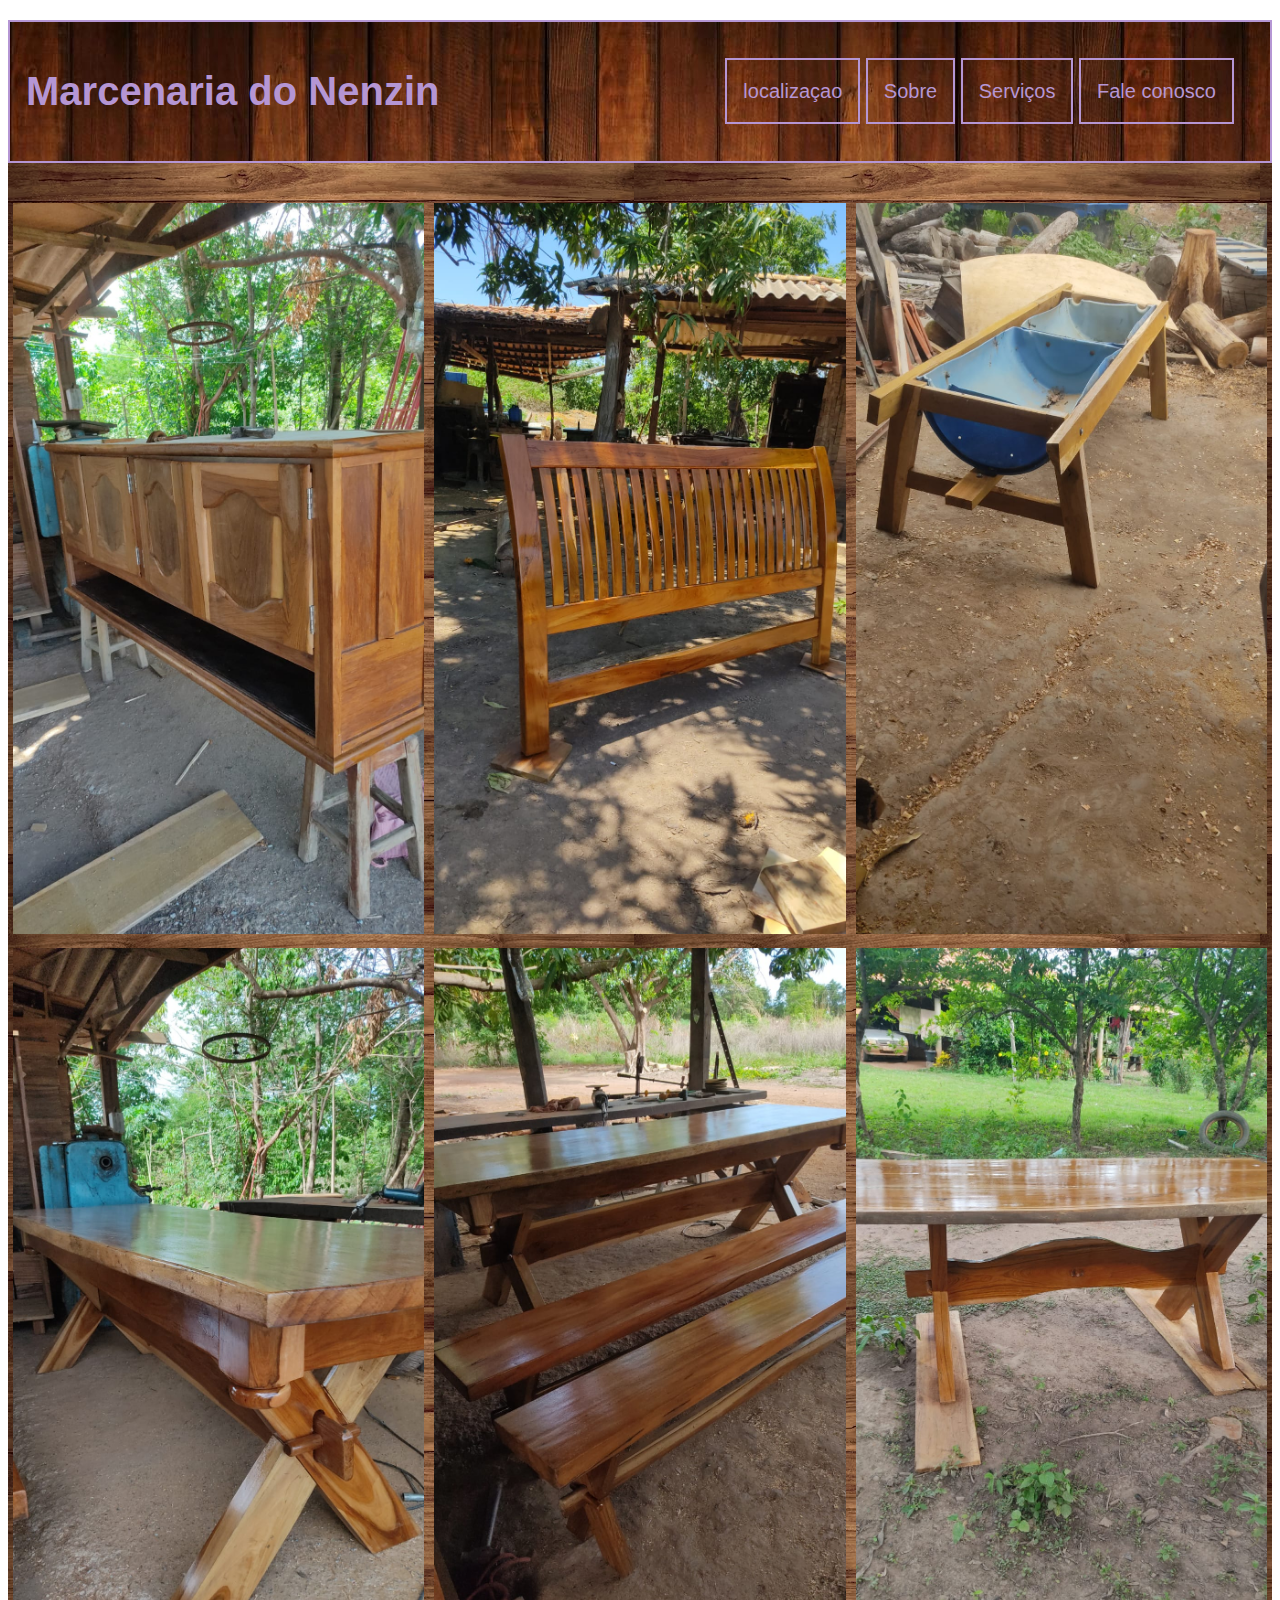
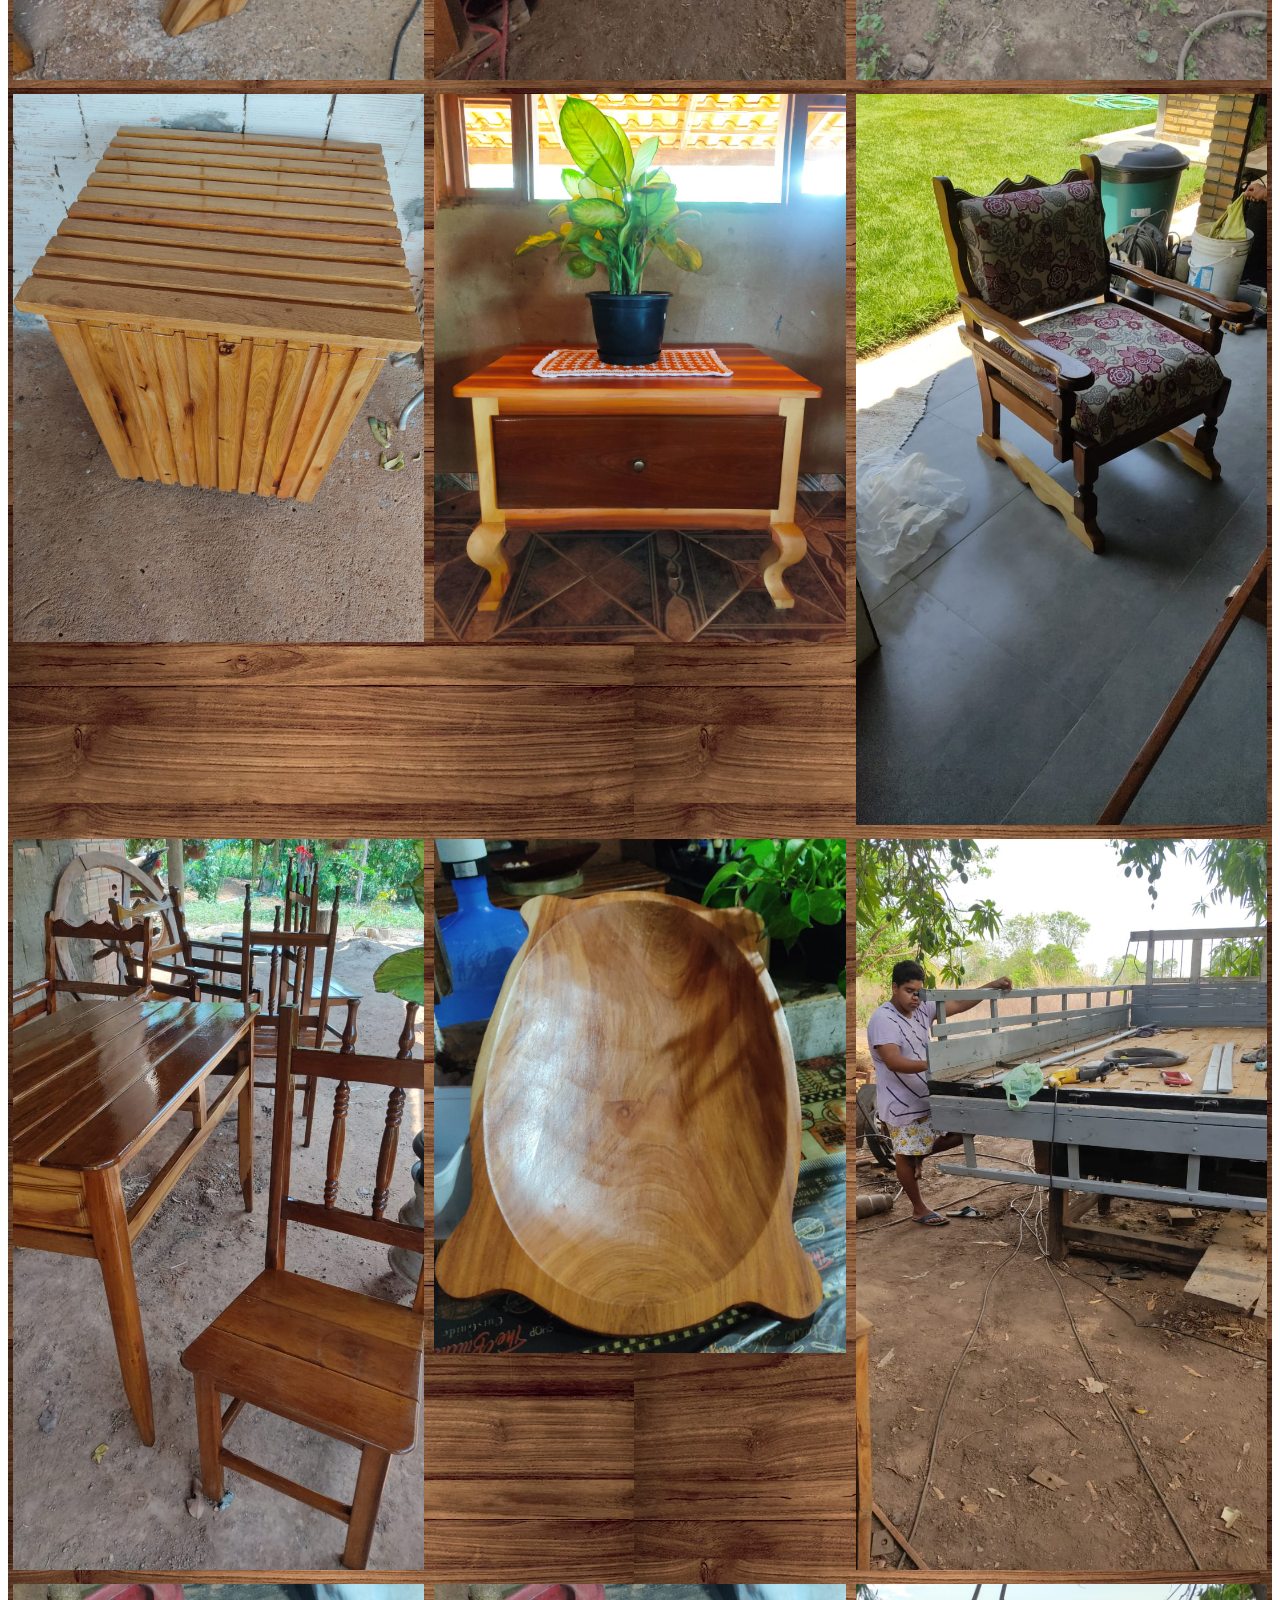
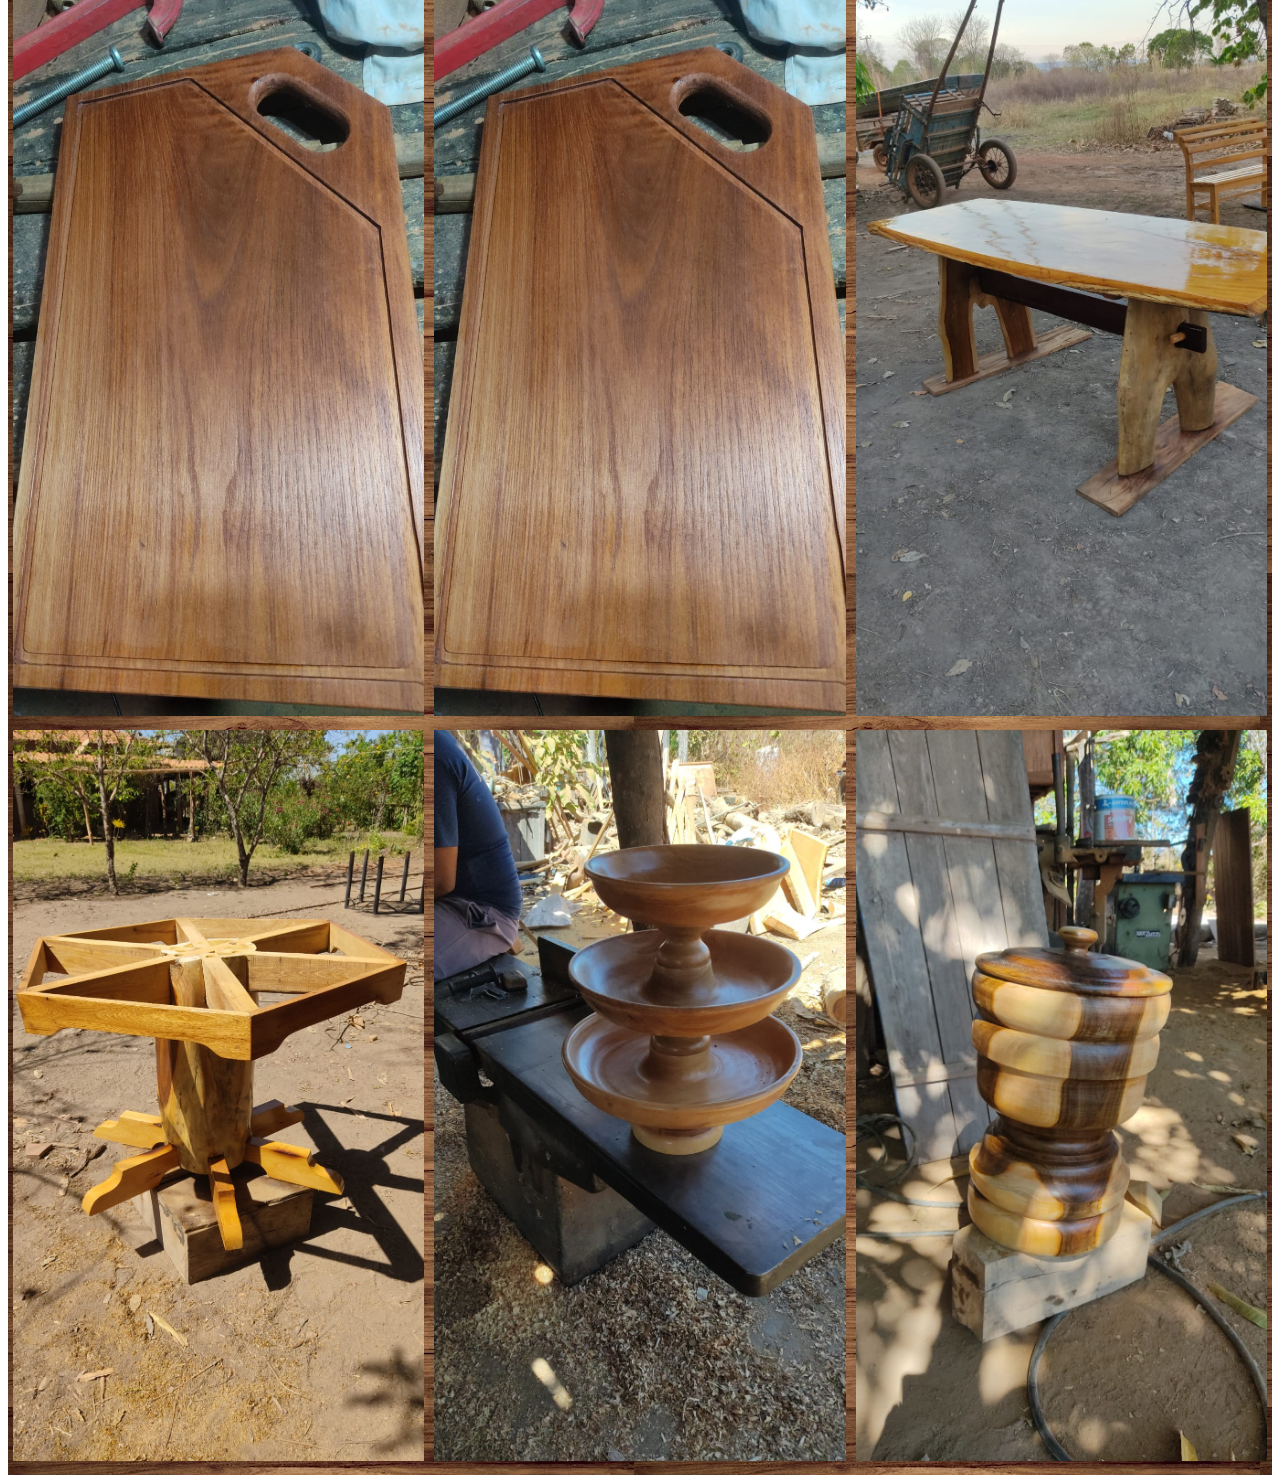
==== index.html @ 3ea5c39b "site msrcenaria prototipo" ====
<!DOCTYPE html>
<html lang="pt-br">
<head>
    <meta  http-equiv="X-UA-Compatible" content="IE=edge">
    <meta charset="UTF-8">
    <meta name="viewport" content="width=device-width, initial-scale=1.0">
    <title>aprendendojquery</title>
    <script src="https://code.jquery.com/jquery-3.7.1.min.js"></script>
    <link rel="stylesheet" href="css/style.css">
    <script>
      var images = document.querySelectorAll('.item img');
      for(var i = 0; i < images.length; i++) {
          images[i].addEventListener('click', function() {
              window.open('https://wa.me/seu-numero-no-whatsapp', '_blank');
          });
      }

  </script>



</head>
<body ><nav  class="fundo">
  <menu class="title">
    <h1>Marcenaria do Nenzin</h1>
    
 
       </div>
      <div class="menu">
        <a target="_blank" id="#localizacao"  href="https://www.google.com/search?q=marcenaria+do+nenzim&rlz=1C1FCXM_pt-PTBR1019BR1019&oq=marce&gs_lcrp=[base64]&sourceid=chrome&ie=UTF-8">localizaçao</a>
        <a target="_blank" href="sobre.html">Sobre</a>
        <a href="">Serviços</a>
        <a  id="botao" href="https://wa.me/5562996203346?text=Marcenaria%20do%20nenzin,%20como%20podemos%20ajudar?">Fale conosco</a>
   </div>
</menu >
   
         <div    class="gallery" >
         
            <div class="gallery">
               <div class="item"><img src="img/IMG-20231227-WA0054.jpg" alt="1"></div>
               <div class="item"><img src="img/IMG-20231227-WA0057.jpg" alt="2"></div>
               <div class="item"><img src="img/IMG-20231227-WA0060.jpg" alt="2"></div>
               <div class="item"><img src="img/IMG-20231227-WA0066.jpg" alt="2"></div>
               <div class="item"><img src="img/IMG-20231227-WA0067.jpg" alt="2"></div>
               <div class="item"><img src="img/IMG-20240229-WA0059.jpg" alt="2"></div>
               <div class="item"><img src="img/IMG-20240229-WA0060.jpg" alt="2"></div>
               <div class="item"><img src="img/IMG-20240229-WA0065.jpg" alt="2"></div>
               <div class="item"><img src="img/IMG-20240229-WA0086.jpg" alt="2"></div>
               <div class="item"><img src="img/IMG-20240229-WA0089.jpg" alt="2"></div>
               <div class="item"><img src="img/IMG-20240229-WA0066.jpg" alt="2"></div>
               <div class="item"><img src="img/IMG-20240229-WA0090.jpg" alt="2"></div>
               <div class="item"><img src="img/IMG-20240229-WA0093.jpg" alt="2"></div>
               <div class="item"><img src="img/IMG-20240229-WA0093.jpg" alt="2"></div>
               <div class="item"><img src="img/IMG-20240229-WA0095.jpg" alt="2"></div>
               <div class="item"><img src="img/IMG-20240229-WA0101.jpg" alt="2"></div>
               <div class="item"><img src="img/IMG-20240229-WA0109.jpg" alt="2"></div>
               <div class="item"><img src="img/IMG-20240229-WA0122.jpg" alt="2"></div>
               <!-- Adicione mais divs com classe "item" conforme necessário -->
             </div>
             


</body>
 <script>
    jQuery("p").css("color","#00ffff")
 </script>
 <script src="js/controle.js"></script>
</html>
---- css/style.css ----
.fundo{
    box-sizing: border-box;
    background-image:url("../img/piso-de-madeira-marrom_53876-90802.avif");
}
p{
    color: a;
}
.subtitle{
    text-align: center;
    
}
.title{
  color: rgb(181, 150, 212);
  text-decoration: none;
  font-size: 20px;
  padding: 20px 16px;
  display: flex;
  justify-content: space-between;
  align-items: center;
  border:  2px solid;
  background: linear-gradient(to right,#b6a68d 10%, #8a7a5b 50%, #b6a68d 100%);
  background-image: url("../img/taboadodoBacgroud.jpj.jpg");
  background-repeat: repeat;
  font-family: 'Roboto', sans-serif;
  
}
.gallery {
    display: flex;
    flex-wrap: wrap;
    margin-top: 20px;
  }
  
  /* .gallery ul {
    list-style: none;
    padding: 0;
    margin: 0;
  }
  
  .gallery li {
    margin: 10px;
    display: flex;
    flex-wrap: wrap;
    justify-content: space-between;
  }
  
  .gallery img {
    max-width: 20%;
    height: auto;
    transition: transform 0.3s ease;
    width: 20%;
    padding: 10px;
    box-sizing: border-box;
  } */
  
  /* .gallery img:hover {
    transform: scale(1.1); }*/
  
  .menu{
    text-align: right;
    /* margin-top: 20px; */
    
padding: 20px;
}
.menu a {
    color: rgb(181, 150, 212);
    text-decoration: none;
    font-size: 20px;
    padding: 20px 16px;
    border:  2px solid;

}
.menu a:hover {
    color: rgb(181, 150, 212);
    border-top:  4px solid  ;
}

/* .gallery {
  display: flex;
  flex-wrap: wrap;
  justify-content: space-between;
}

.gallery .item {
  flex: 1 1 calc(33.33% - 10px); 
  margin-bottom: 10px; 
}

.gallery .item img {
  width: 20%;
  height: auto;
} */
.gallery {
  display: flex;
  flex-wrap: wrap;
}

.gallery .item {
  flex: 1 1 calc(33.33% - 10px); /* Cada coluna ocupa 33.33% da largura da tela com um espaço de 10px entre elas */
  margin: 0 5px 10px; /* Margem nas laterais e na parte inferior de cada item */
}

.gallery .item img {
  width: 100%;
  height: auto;
}
  /* .fundodemadeira{
    background-image:url("../img/piso-de-madeira-marrom_53876-90802.avif");
  } */

.aling{
  text-align: center;
}
/* .larguraSobre{
  
  width: 30% ;
  text-align: center;
  border: 2px solid;
  text-shadow: #2d2d2c;
  font-size: x-large;
}
.larguraSobre2{
  left: 10%;
  width: 30%;
  margin-left: 30%;
} */

    .container {
        display: flex;
    }

    .larguraSobre,
    .larguraSobre2 {
        flex: 1; /* Para ocupar espaço igualmente */
        margin-right: 20px; /* Espaçamento entre as divs */
        width: 30% ;
        text-align: center;
        border: 2px solid;
        text-shadow: #2d2d2c;
        font-size: x-large;
    }
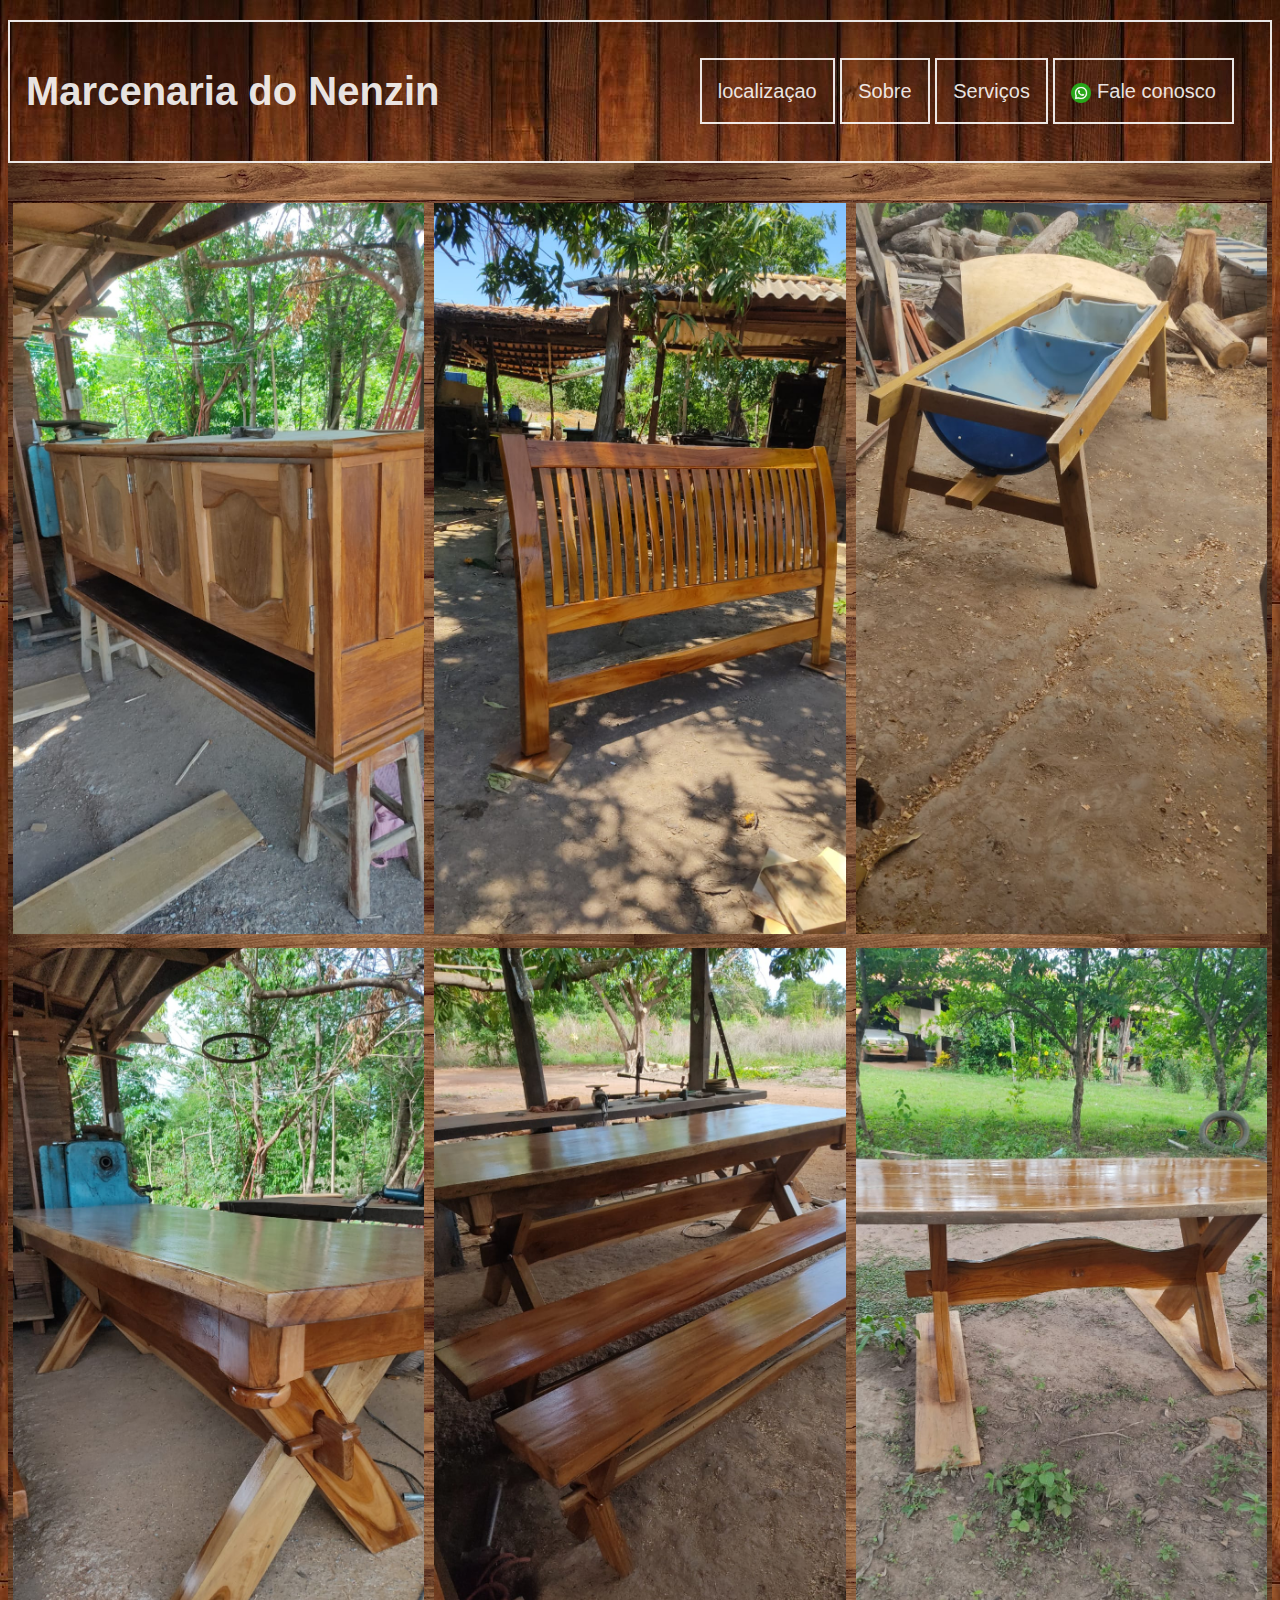
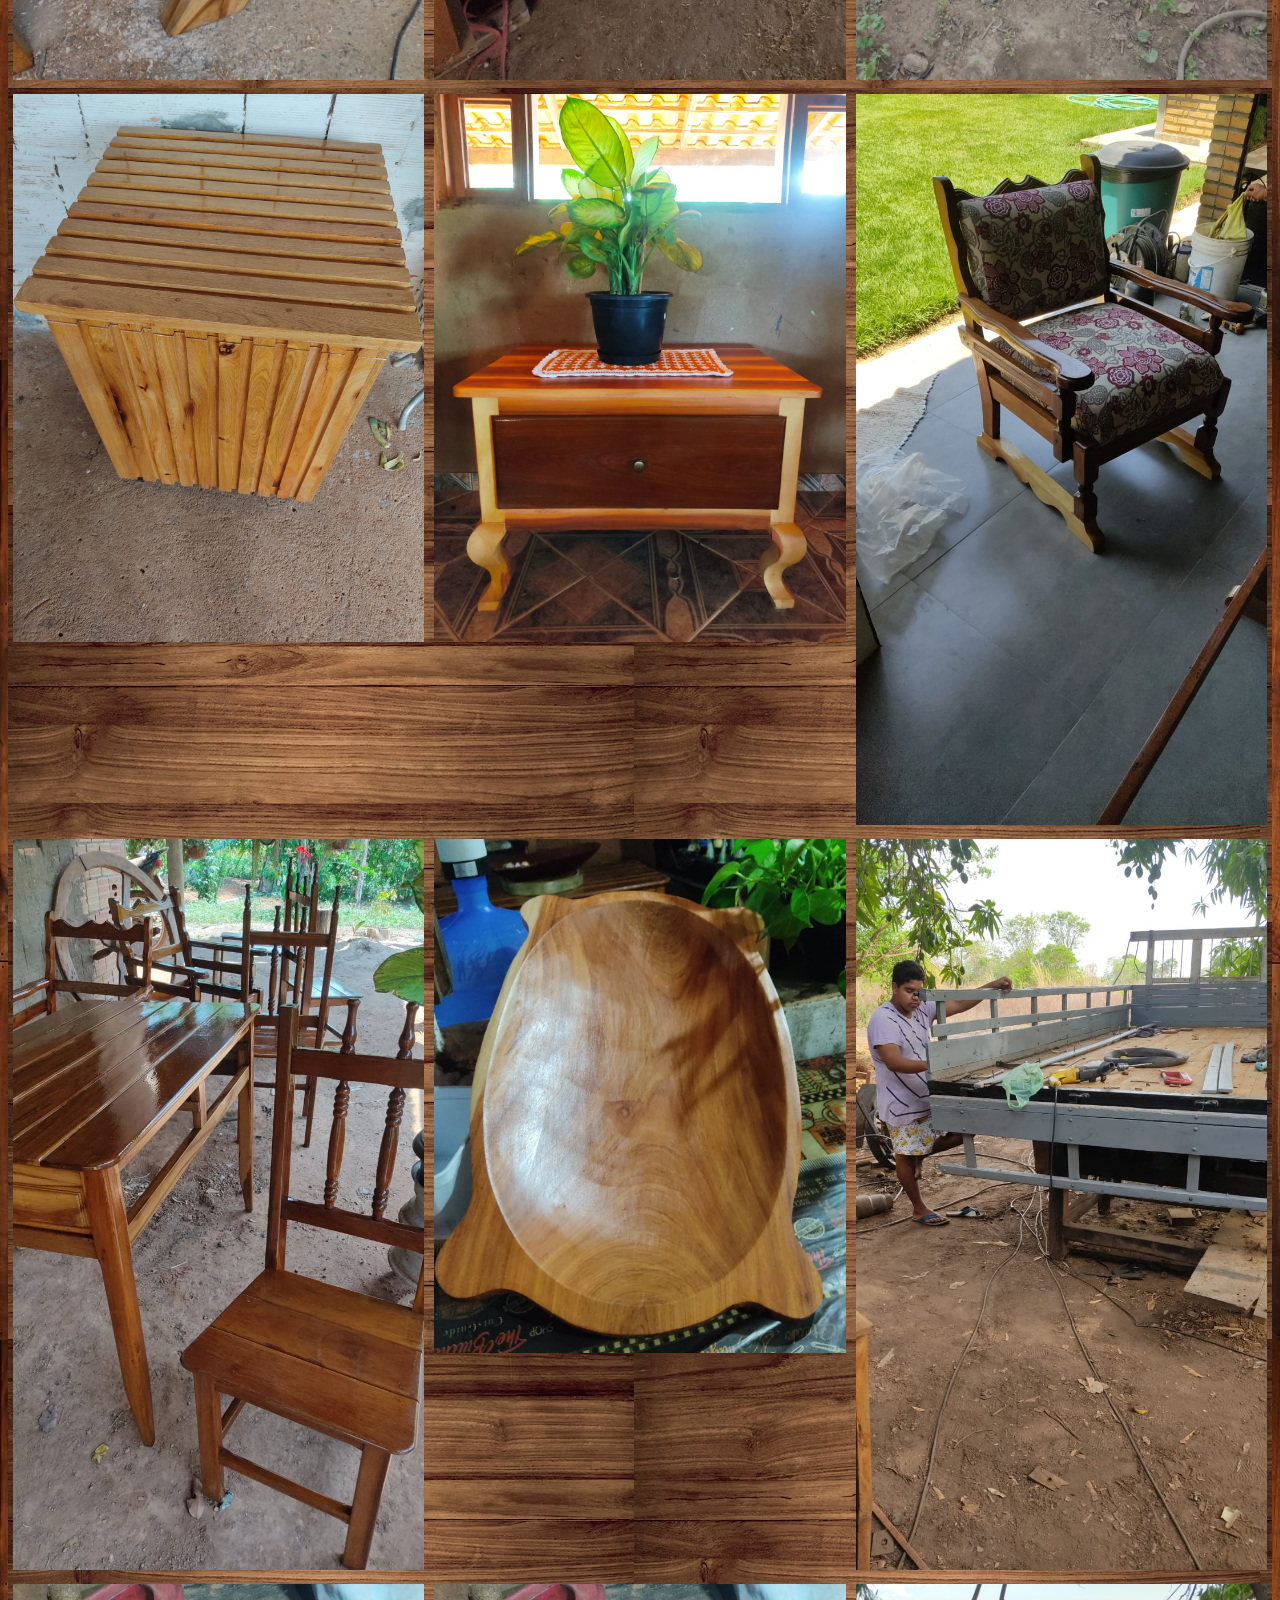
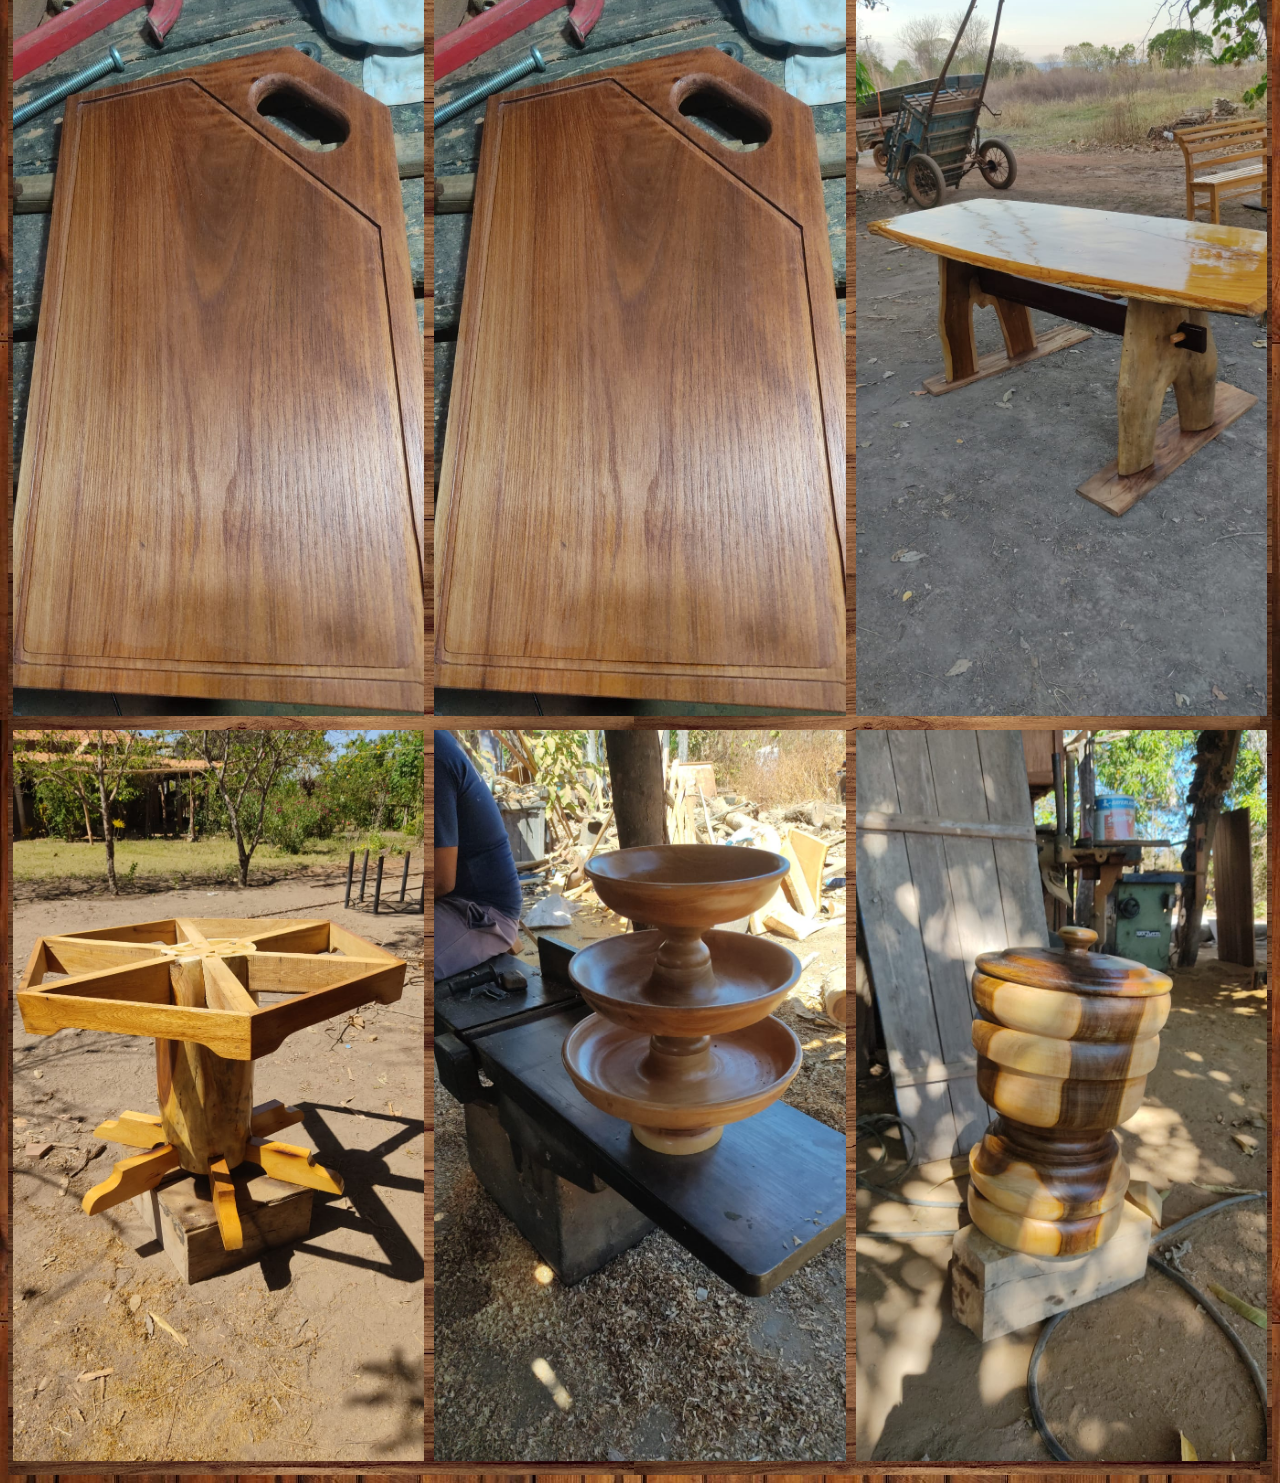
==== commit f40098a0: "mudei o fale conosco" ====
--- a/index.html
+++ b/index.html
@@ -4,9 +4,11 @@
     <meta  http-equiv="X-UA-Compatible" content="IE=edge">
     <meta charset="UTF-8">
     <meta name="viewport" content="width=device-width, initial-scale=1.0">
-    <title>aprendendojquery</title>
+    <title>NenzinMoveis</title>
     <script src="https://code.jquery.com/jquery-3.7.1.min.js"></script>
+    <script src="alerts.js"></script>
     <link rel="stylesheet" href="css/style.css">
+    
     <script>
       var images = document.querySelectorAll('.item img');
       for(var i = 0; i < images.length; i++) {
@@ -27,13 +29,17 @@
  
        </div>
       <div class="menu">
+        <!-- localizacao -->
         <a target="_blank" id="#localizacao"  href="https://www.google.com/search?q=marcenaria+do+nenzim&rlz=1C1FCXM_pt-PTBR1019BR1019&oq=marce&gs_lcrp=[base64]&sourceid=chrome&ie=UTF-8">localizaçao</a>
+        <!-- sobre -->
         <a target="_blank" href="sobre.html">Sobre</a>
-        <a href="">Serviços</a>
-        <a  id="botao" href="https://wa.me/5562996203346?text=Marcenaria%20do%20nenzin,%20como%20podemos%20ajudar?">Fale conosco</a>
+        <!-- servicos -->
+        <a href="" id="alertDiv">Serviços</a>
+        <!-- //fale conosco -->
+        <a   target="_blank" id="botao" href="https://wa.me/5562996203346?text=Marcenaria%20do%20nenzin,%20como%20podemos%20ajudar?"><img src="img icons/whatsapp.png" class="icon"> Fale conosco</a>
    </div>
 </menu >
-   
+   <!-- amontoado de fotos amontoadas porcamente -->
          <div    class="gallery" >
          
             <div class="gallery">
@@ -65,4 +71,4 @@
     jQuery("p").css("color","#00ffff")
  </script>
  <script src="js/controle.js"></script>
-</html>+</html>
--- a/css/style.css
+++ b/css/style.css
@@ -1,3 +1,6 @@
+body{
+  background-image: url("../img/taboadodoBacgroud.jpj.jpg");
+}
 .fundo{
     box-sizing: border-box;
     background-image:url("../img/piso-de-madeira-marrom_53876-90802.avif");
@@ -10,7 +13,7 @@
     
 }
 .title{
-  color: rgb(181, 150, 212);
+  color: rgba(255, 255, 255, 0.89);
   text-decoration: none;
   font-size: 20px;
   padding: 20px 16px;
@@ -29,6 +32,14 @@
     flex-wrap: wrap;
     margin-top: 20px;
   }
+  
+  
+    .icon {
+      width: 20px; /* Ajuste a largura conforme necessário */
+      height: auto; /* Mantém a proporção da imagem */
+      vertical-align: middle; /* Alinha verticalmente com o texto */
+  }
+  
   
   /* .gallery ul {
     list-style: none;
@@ -62,7 +73,7 @@
 padding: 20px;
 }
 .menu a {
-    color: rgb(181, 150, 212);
+    color:  rgba(255, 255, 255, 0.89);
     text-decoration: none;
     font-size: 20px;
     padding: 20px 16px;
